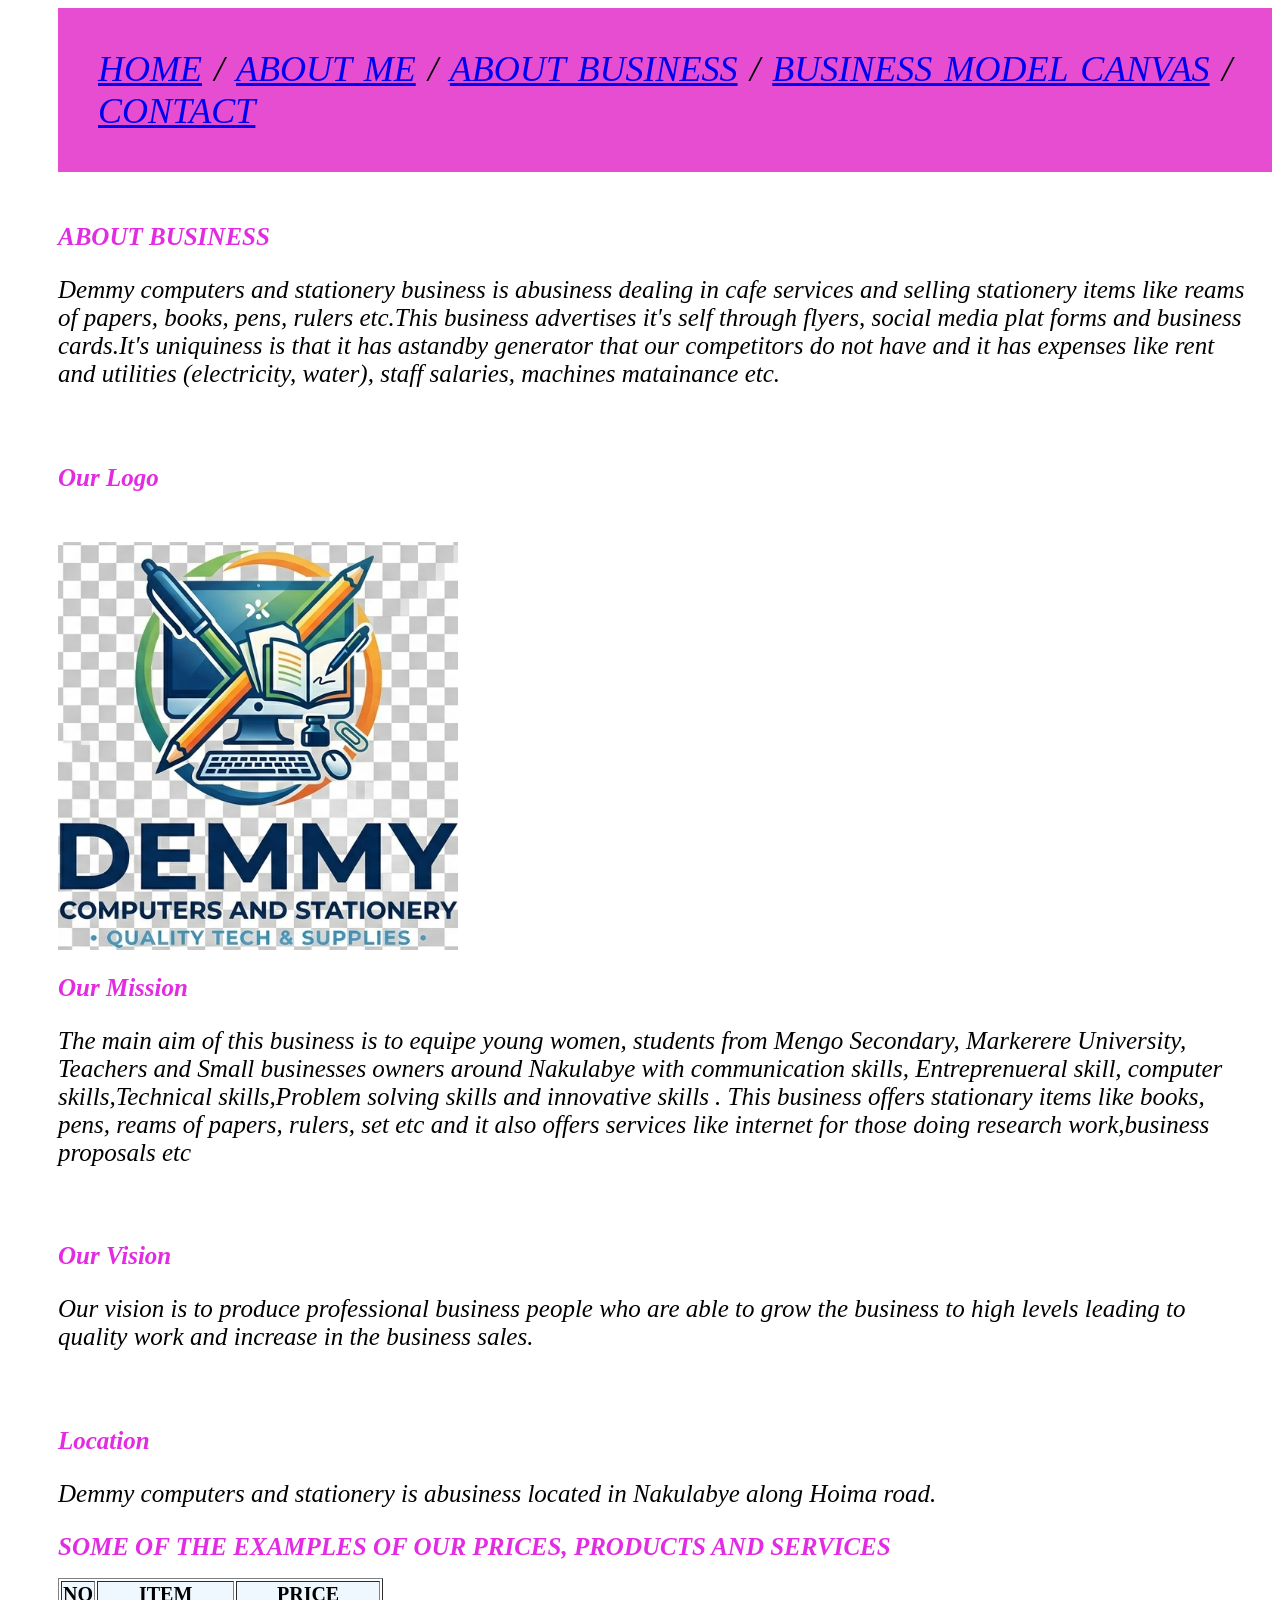
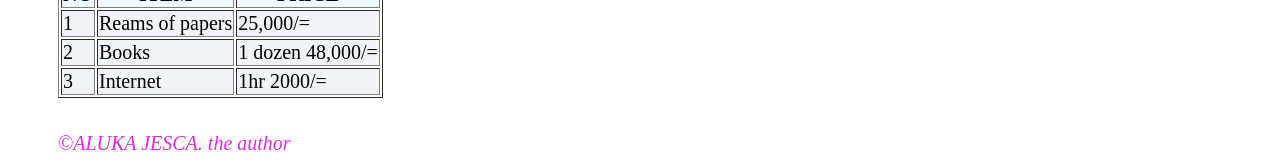
==== finalwork/about business.html @ 20a68e36 "Add files via upload" ====
<!DOCTYPE html>
<html>
    <head>
        <title>BUSINESS PROFILE</title>
        <link rel="stylesheet" href="style.css">
    </head>
    <body>
<nav>
        <a href="index.html">HOME</a> /
        <a href="about me.html">ABOUT ME</a> /
        <a href="about business.html">ABOUT BUSINESS</a> /
        <a href="business model canvas.html">BUSINESS MODEL CANVAS</a> /
        <a href="contact.html">CONTACT</a>
        </nav>
       
<br>
<h1><b>ABOUT BUSINESS</b></h1>
<p>Demmy computers and stationery business is abusiness dealing in cafe services and selling stationery items like reams of papers, books, pens, rulers etc.This business advertises it's self through flyers, social media plat forms and business cards.It's uniquiness is that it has astandby generator that our competitors do not have and it has expenses like rent and utilities (electricity, water), staff salaries, machines matainance etc.</p>
<br>
<h1><b>Our Logo</b></h1>
<br>
<img src="images/logo.png" style="width: 400px;">
<br>
<h1><b>Our Mission</b></h1>
<p>The main aim of this business is to equipe young women, students from Mengo Secondary, Markerere University, Teachers and Small businesses owners around Nakulabye with communication skills, Entreprenueral skill, computer skills,Technical skills,Problem solving skills and innovative skills  . This business offers stationary items like books, pens, reams of papers, rulers, set etc and it also offers services like internet for those doing research work,business proposals etc </p>
<br>
<h1><b>Our Vision</b></h1>
<p>Our vision is to produce professional business people who are able to grow the business to high levels leading to quality work and increase in the business sales. </p>
<br>
<h1><b>Location</b></h1>
<P>Demmy computers and stationery is abusiness located in Nakulabye along Hoima road. </P>

<h1><b>SOME OF THE EXAMPLES OF OUR PRICES, PRODUCTS AND SERVICES</b></h1>

<table border="">
    <tr>
        <th>NO</th>
        <th>ITEM</th>
        <th>PRICE</th>
        
    </tr>
    <tr>
        <td>1</td>
        <td>Reams of papers</td>
        <td>25,000/=</td>

        <tr>
            <td>2</td>
            <td>Books</td>
            <td>1 dozen 48,000/= </td>
        </tr>

    </tr>
    <td>3</td>
    <td>Internet</td>
    <td>1hr 2000/=</td>
    </tr>
</table>
<br>

<footer> &COPY;ALUKA JESCA. the author</footer>


</body>
</html>
---- finalwork/style.css ----
body {
    font-size:30px ;
    
    padding-left: 50px;

}
nav{
    background-color: hsl(308, 75%, 60%);
    padding: 40px;
    font-family: 'Times New Roman', Times, serif;
    font-size: larger;
    font-style: italic;
    text-align: justify;
    text-decoration-color: rgb(139, 0, 76);
}


h1{
    color: rgb(226, 43, 226);
    font-size: 25px;
    font-style: italic;
    padding-right:20px;
    
    
}

p{
    font-size: 25px;
    font-style: italic;
    padding-right:20px;
    align-content:20px;
}

img{
    border-color: rgba(255, 0, 191, 0.705);
    border: radius 2%;;
    width: 400;
    padding-right:20px;
    gap: 30px;
    
    
}

li{
    
    font-size: 20px;

    font-style: initial;
    

}
  
table

    th{background-color: aliceblue;
       font-size: 20px;
       font-style: initial;
        
       
} 
    
    
    td{
        background-color: rgb(240, 244, 248);
        font-size: 20px;
        font-style: initial;
        
  }

form{

    font-size: 30px;
    font-style: oblique;
    padding:right 20px;
      

}

    
footer{
    color: rgb(226, 43, 226);
    font-style: italic;
    font-size: 20px;
    gap: 20px;
    
    

}
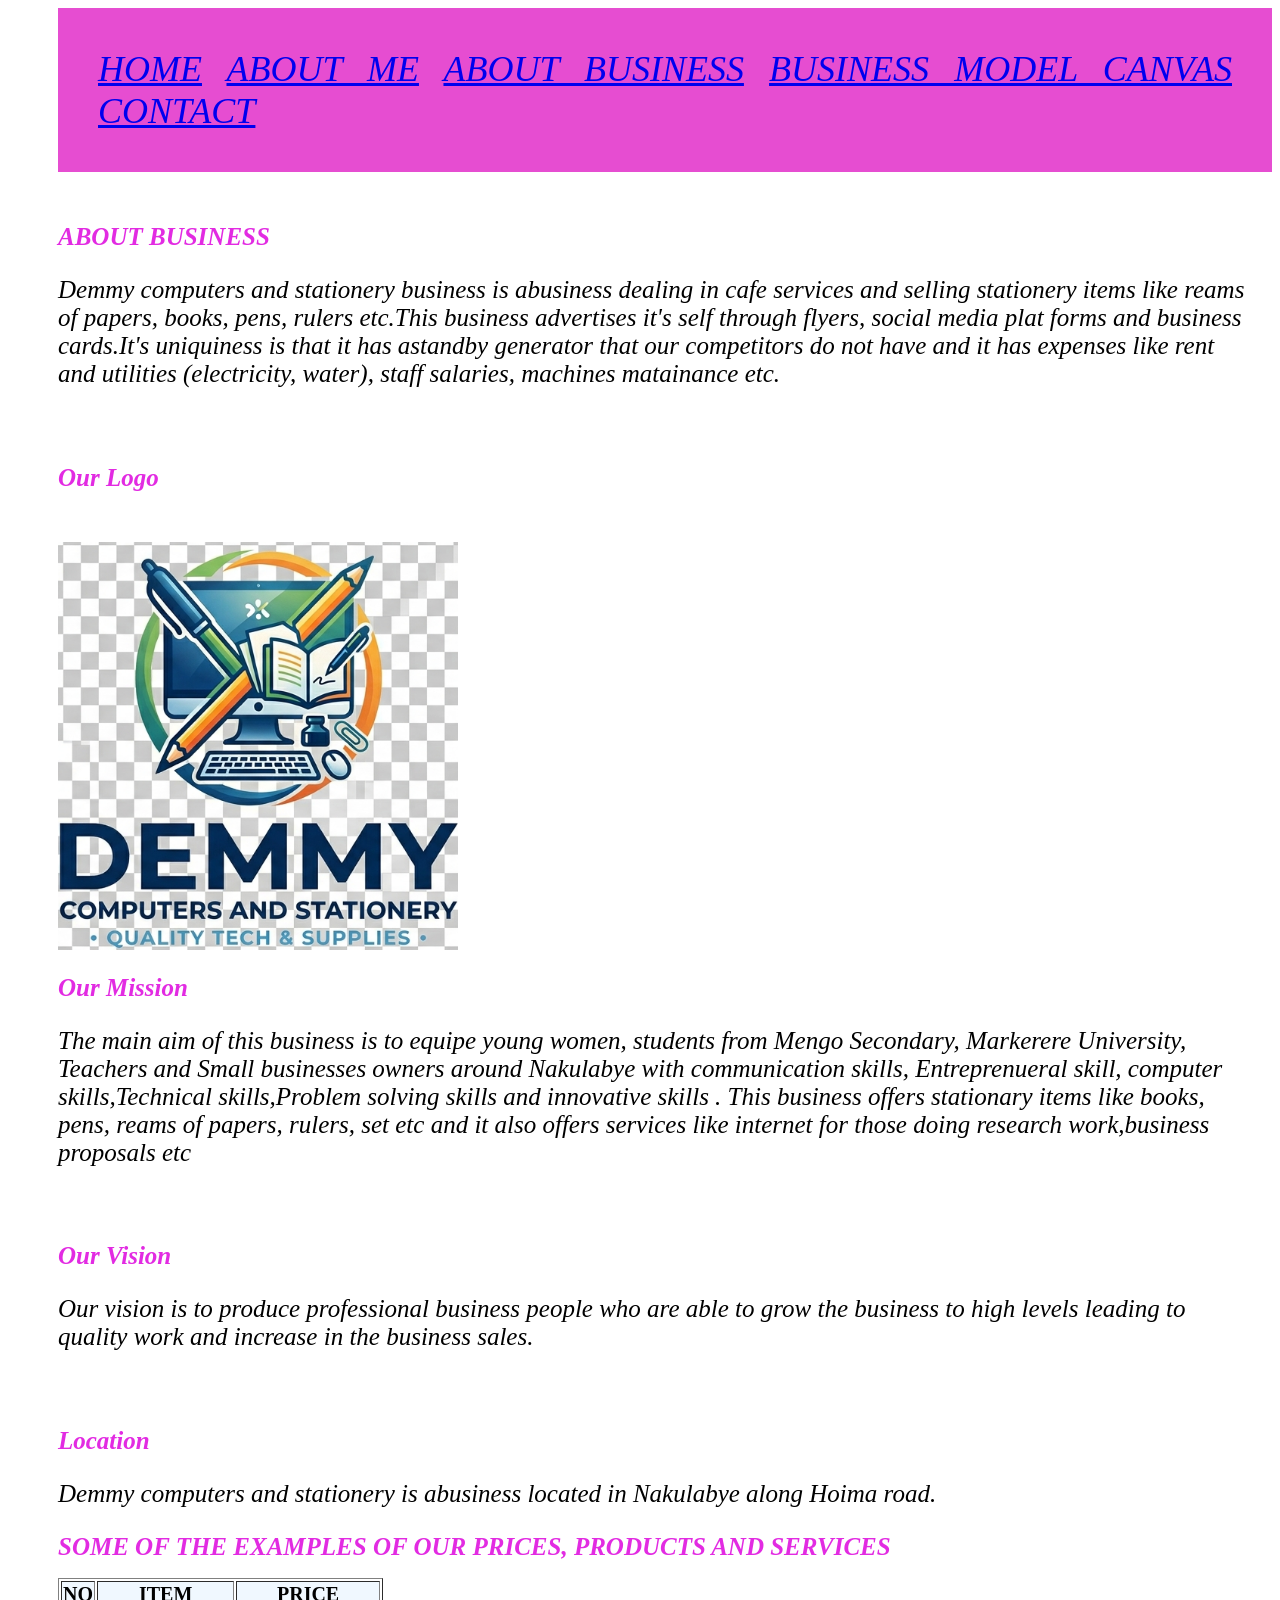
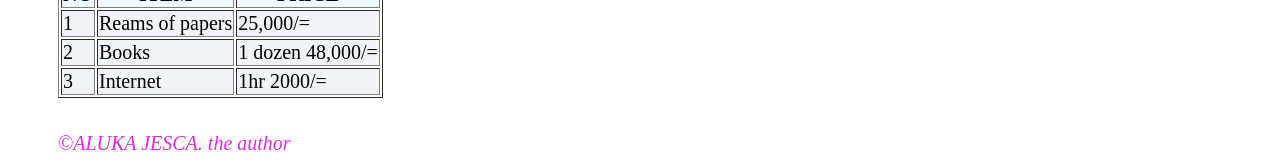
==== commit 714ff8ab: "Add files via upload" ====
--- a/finalwork/about business.html
+++ b/finalwork/about business.html
@@ -6,11 +6,13 @@
     </head>
     <body>
 <nav>
-        <a href="index.html">HOME</a> /
-        <a href="about me.html">ABOUT ME</a> /
-        <a href="about business.html">ABOUT BUSINESS</a> /
-        <a href="business model canvas.html">BUSINESS MODEL CANVAS</a> /
-        <a href="contact.html">CONTACT</a>
+
+    <a href="index.html">HOME</a> 
+    <a href="about me.html">ABOUT ME</a> 
+    <a href="about business.html">ABOUT BUSINESS</a> 
+    <a href="business model canvas.html">BUSINESS MODEL CANVAS</a> 
+    <a href="contact.html">CONTACT</a>
+        
         </nav>
        
 <br>
